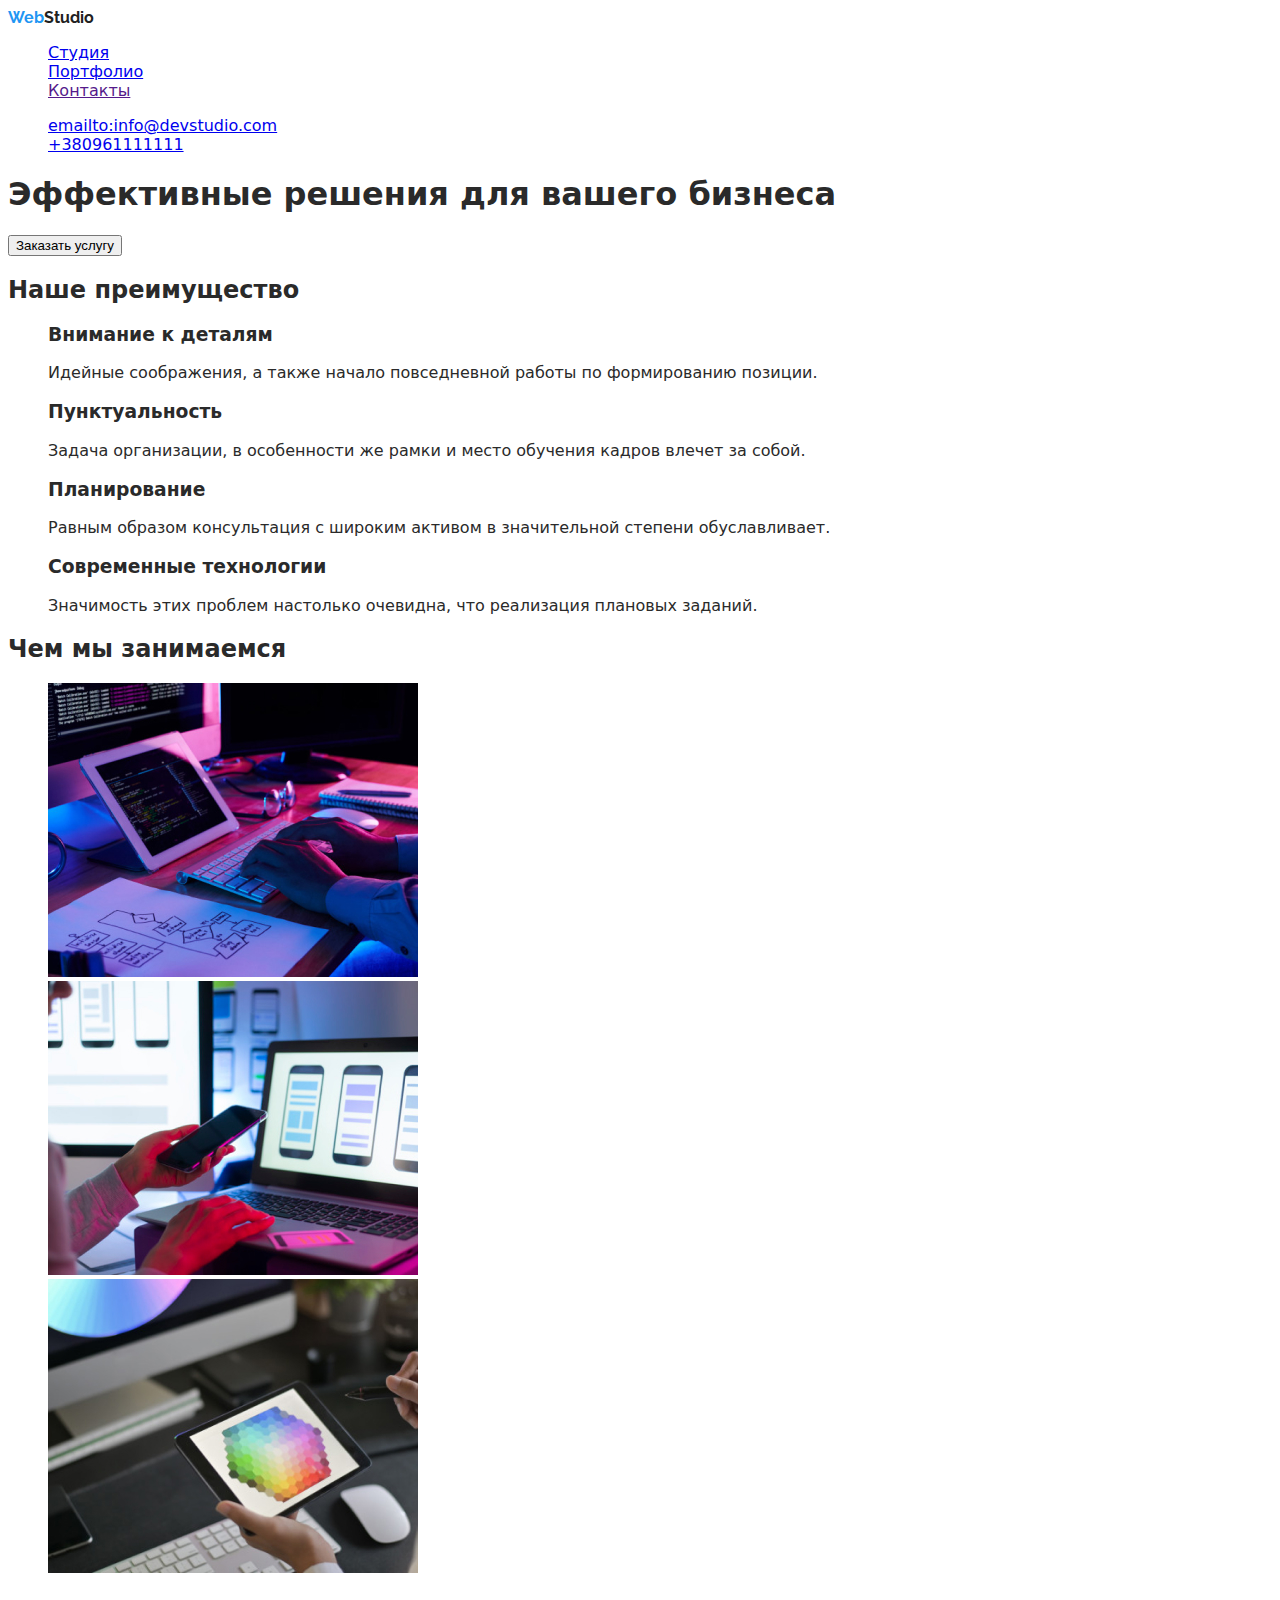
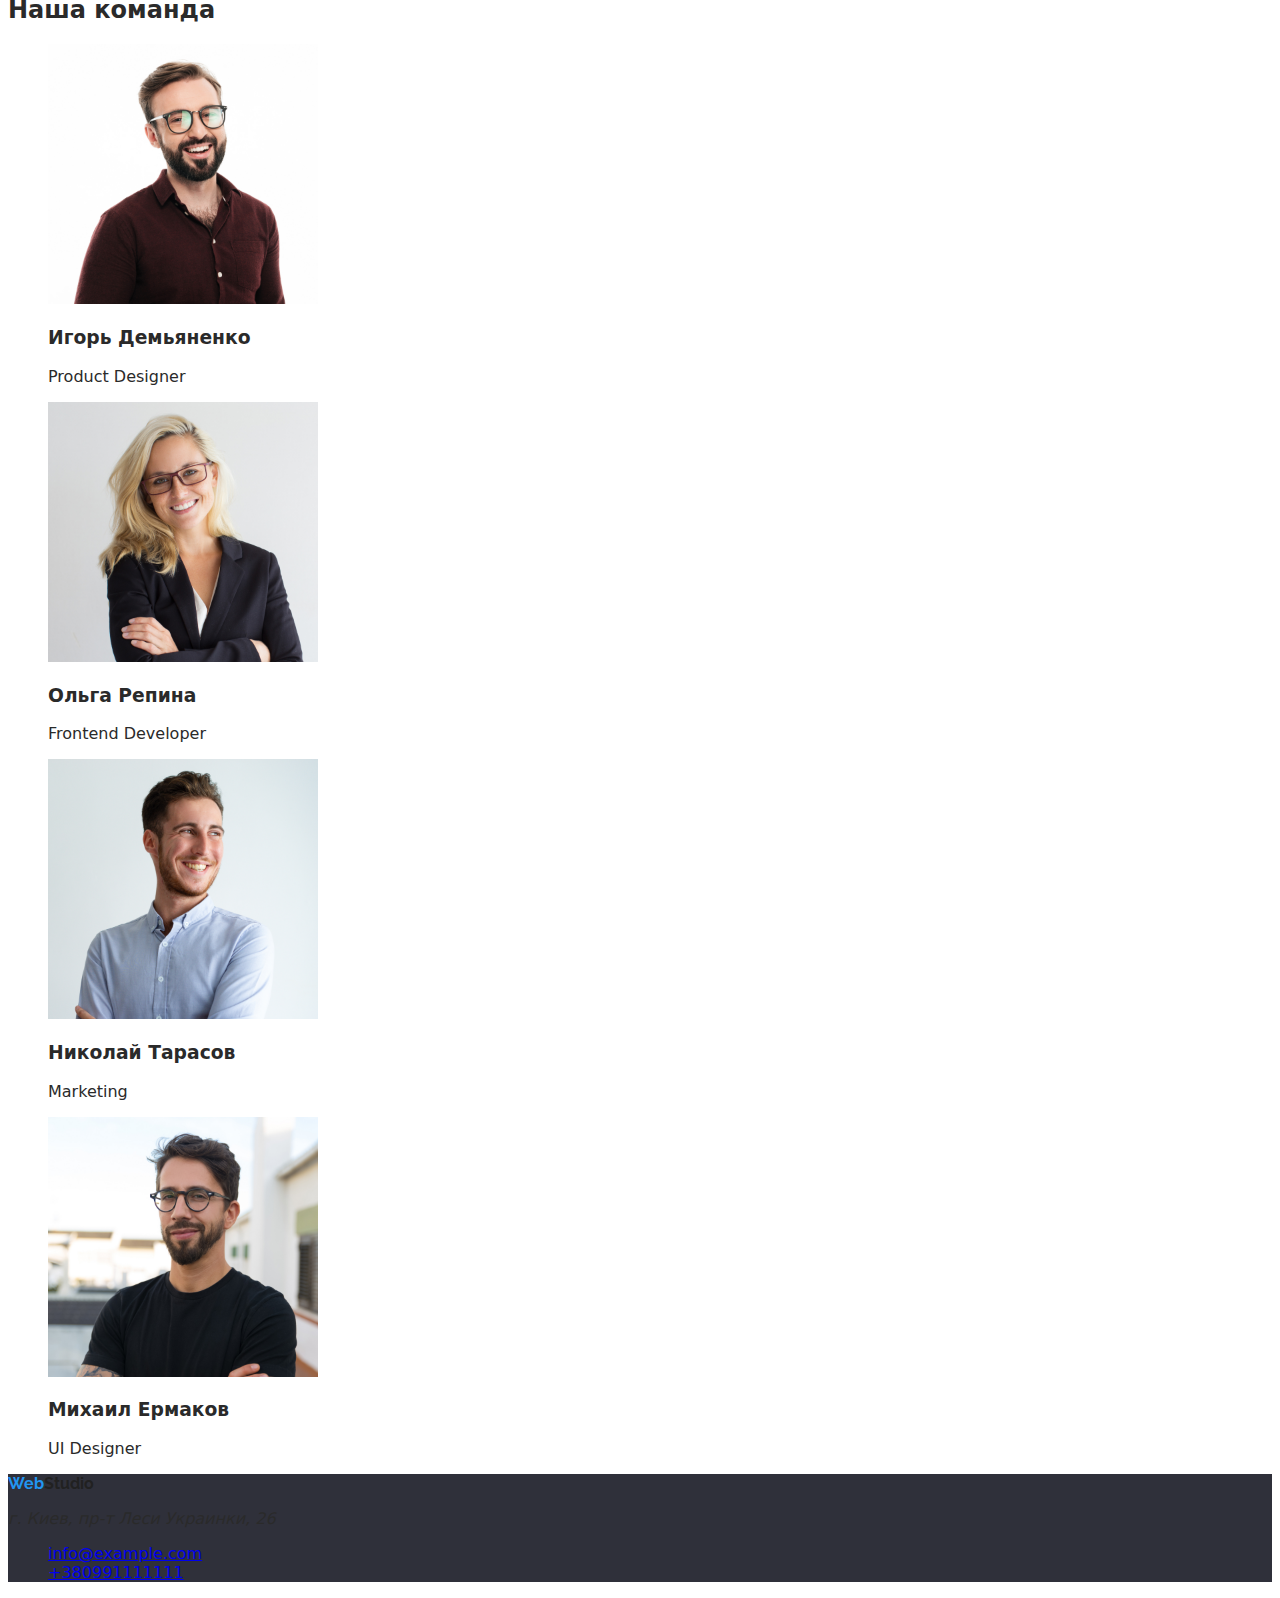
==== index.html @ 58a379ee "add styles" ====
<!DOCTYPE html>
<html lang="ru">
  <head>
    <meta charset="UTF-8" />
    <meta http-equiv="X-UA-Compatible" content="IE=edge" />
    <meta name="viewport" content="width=device-width, initial-scale=1.0" />
    <title>WebStudio</title>
    <link rel="preconnect" href="https://fonts.googleapis.com" />
    <link rel="preconnect" href="https://fonts.gstatic.com" crossorigin />
    <link
      href="https://fonts.googleapis.com/css2?family=Montserrat:wght@400;700&family=Raleway:wght@700&family=Roboto:wght@400;500;700;900&display=swap"
      rel="stylesheet"/>
    <link rel="stylesheet" href="./css/styles.css" />
  </head>
  <body>
    <!-- Шапка -->
    <header>
      <nav>
        <a class="logo" href="/">Web<span class="logo-accent">Studio</span></a>
        <ul class="list">
          <li><a class="link" href="/">Студия</a></li>
          <li><a class="link" href="./portfolio.html">Портфолио</a></li>
          <li><a class="link" href="">Контакты</a></li>
        </ul>
      </nav>
      <ul class="list">
        <li>
          <a class="link" href="emailto:info@devstudio.com">emailto:info@devstudio.com</a>
        </li>
        <li><a class="link" href="tel:+380961111111">+380961111111</a></li>
      </ul>
    </header>
    <main>
      <section>
        <h1>Эффективные решения для вашего бизнеса</h1>
        <button type="button">Заказать услугу</button>
      </section>
      <section>
        <h2>Наше преимущество</h2>
        <ul class="list">
          <li>
            <h3>Внимание к деталям</h3>
            <p>
              Идейные соображения, а также начало повседневной работы по
              формированию позиции.
            </p>
          </li>
          <li>
            <h3>Пунктуальность</h3>
            <p>
              Задача организации, в особенности же рамки и место обучения кадров
              влечет за собой.
            </p>
          </li>
          <li>
            <h3>Планирование</h3>
            <p>
              Равным образом консультация с широким активом в значительной
              степени обуславливает.
            </p>
          </li>
          <li>
            <h3>Современные технологии</h3>
            <p>
              Значимость этих проблем настолько очевидна, что реализация
              плановых заданий.
            </p>
          </li>
        </ul>
      </section>
      <section>
        <h2>Чем мы занимаемся</h2>
        <ul class="list">
          <li>
            <img src="./img/img.jpg" alt="верстка" width="370" />
          </li>
          <li>
            <img src="./img/img2.jpg" alt="маркетинг" width="370" />
          </li>
          <li>
            <img src="./img/img3.jpg" alt="веб-дизайн" width="370" />
          </li>
        </ul>
      </section>
      <section>
        <h2>Наша команда</h2>
        <ul class="list">
          <li>
            <img src="./img/img4.jpg" alt="дизайнер продуктов" width="270" />
            <h3>Игорь Демьяненко</h3>
            <p lang="en">Product Designer</p>
          </li>
          <li>
            <img src="./img/img5.jpg" alt="разработчик" width="270" />
            <h3>Ольга Репина</h3>
            <p lang="en">Frontend Developer</p>
          </li>
          <li>
            <img src="./img/img6.jpg" alt="маркетинг" width="270" />
            <h3>Николай Тарасов</h3>
            <p lang="en">Marketing</p>
          </li>
          <li> 
            <img src="./img/img7.jpg" alt="веб-дизайн" width="270" />
            <h3>Михаил Ермаков</h3>
            <p lang="en">UI Designer</p>
          </li>
        </ul>
      </section>
    </main>
    <!--Футер-->
    <footer class="dark-bg">
      <a class="logo" href="/">Web<span class="logo-accent">Studio</span></a>
      <address class="address">
        <p>г. Киев, пр-т Леси Украинки, 26</p></address>
      <ul class="list">
        <li>
          <a class="link" href="info@example.com">info@example.com</a>
        </li>
        <li>
          <a class="link" href="tel:+380991111111">+380991111111</a>
        </li>
      </ul>
    </footer>
  </body>
</html>
---- css/styles.css ----
:root{

}
/*  */
body{
    font-family: system-ui, -apple-system, BlinkMacSystemFont, 'Segoe UI', Roboto, Oxygen, Ubuntu, Cantarell, 'Open Sans', 'Helvetica Neue', sans-serif;
    color: #2a2a2a;
    background-color:#ffffff
    
}
.logo{
    font-family: 'Raleway', sans-serif;
        font-style: normal;
        font-weight: 700;
        color: #2196F3;
        text-decoration: none;
}
.logo-accent{
    color: #212121;
}
.list {
    list-style: none;
}


.btn{
    font-family: inherit;
    cursor: pointer;
    
}
.address{
    font-style: italic;
}
.dark-bg{
    background-color: #2F303A
}
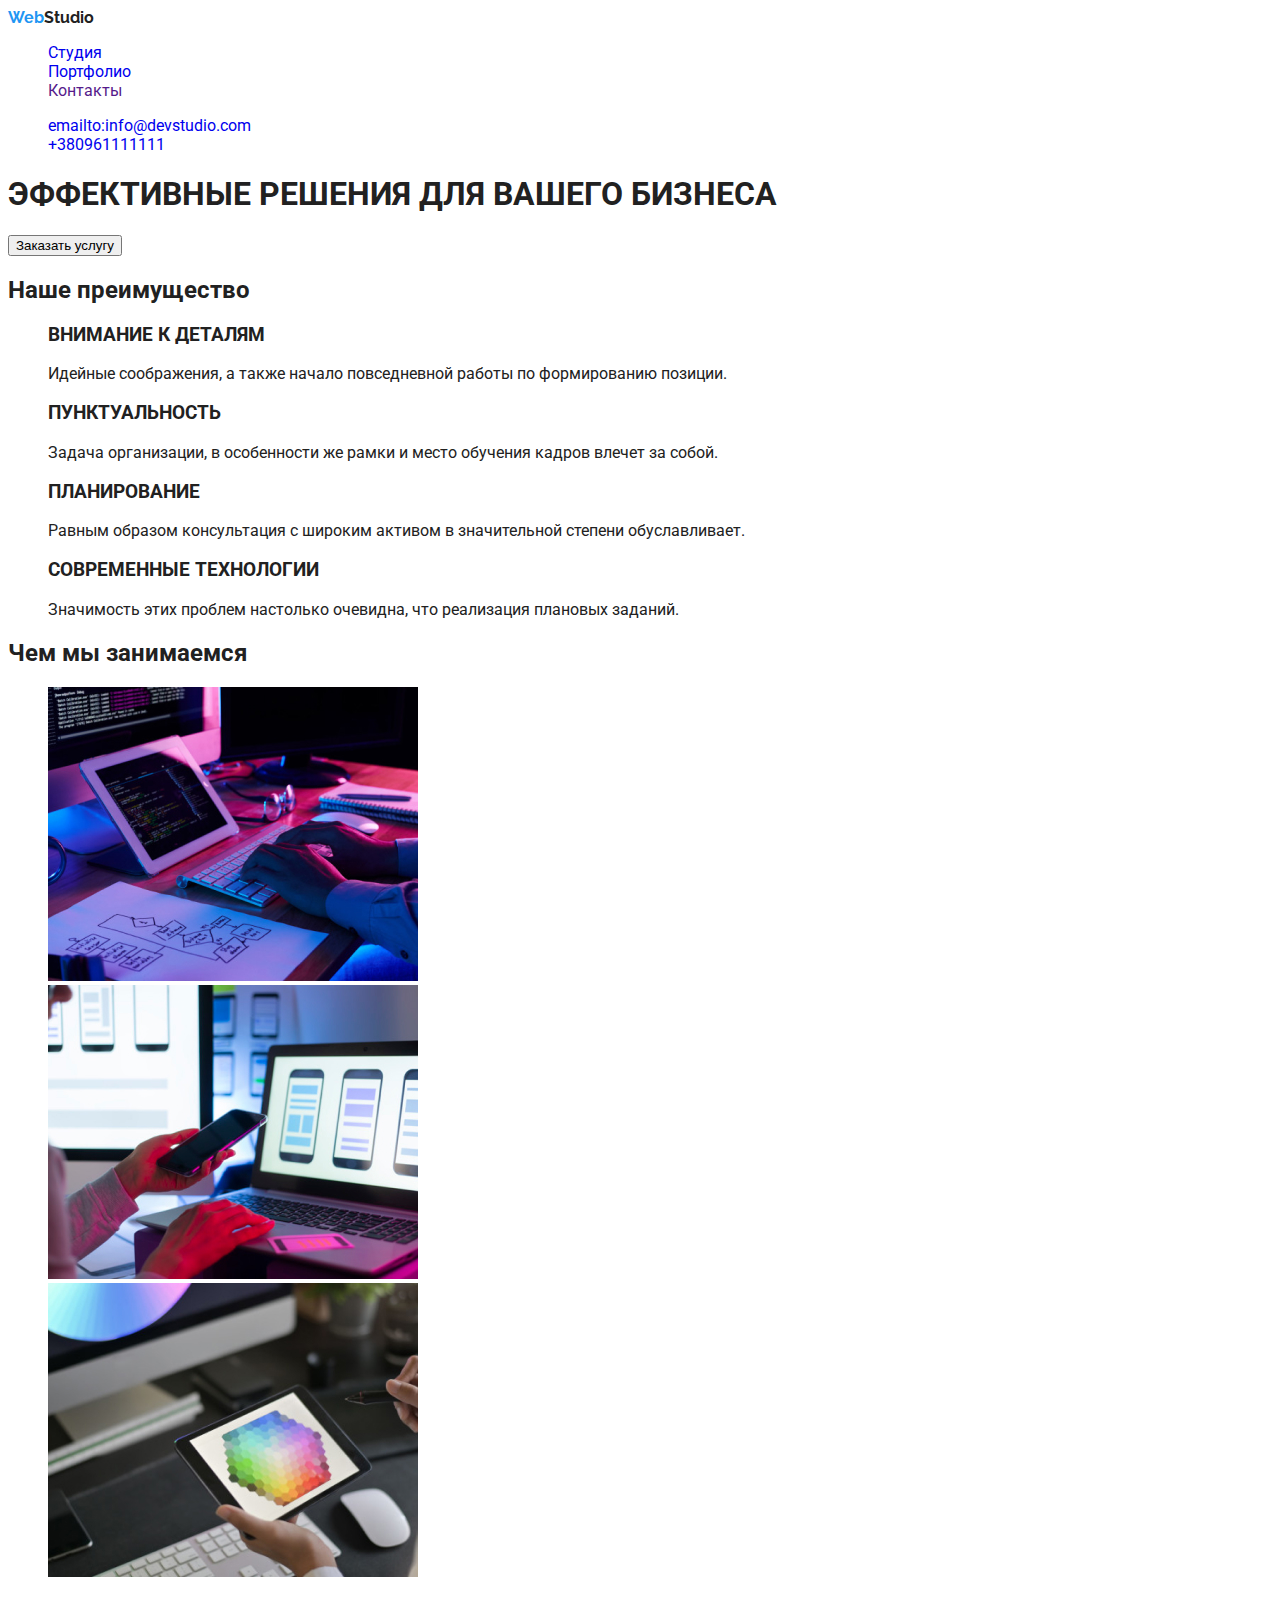
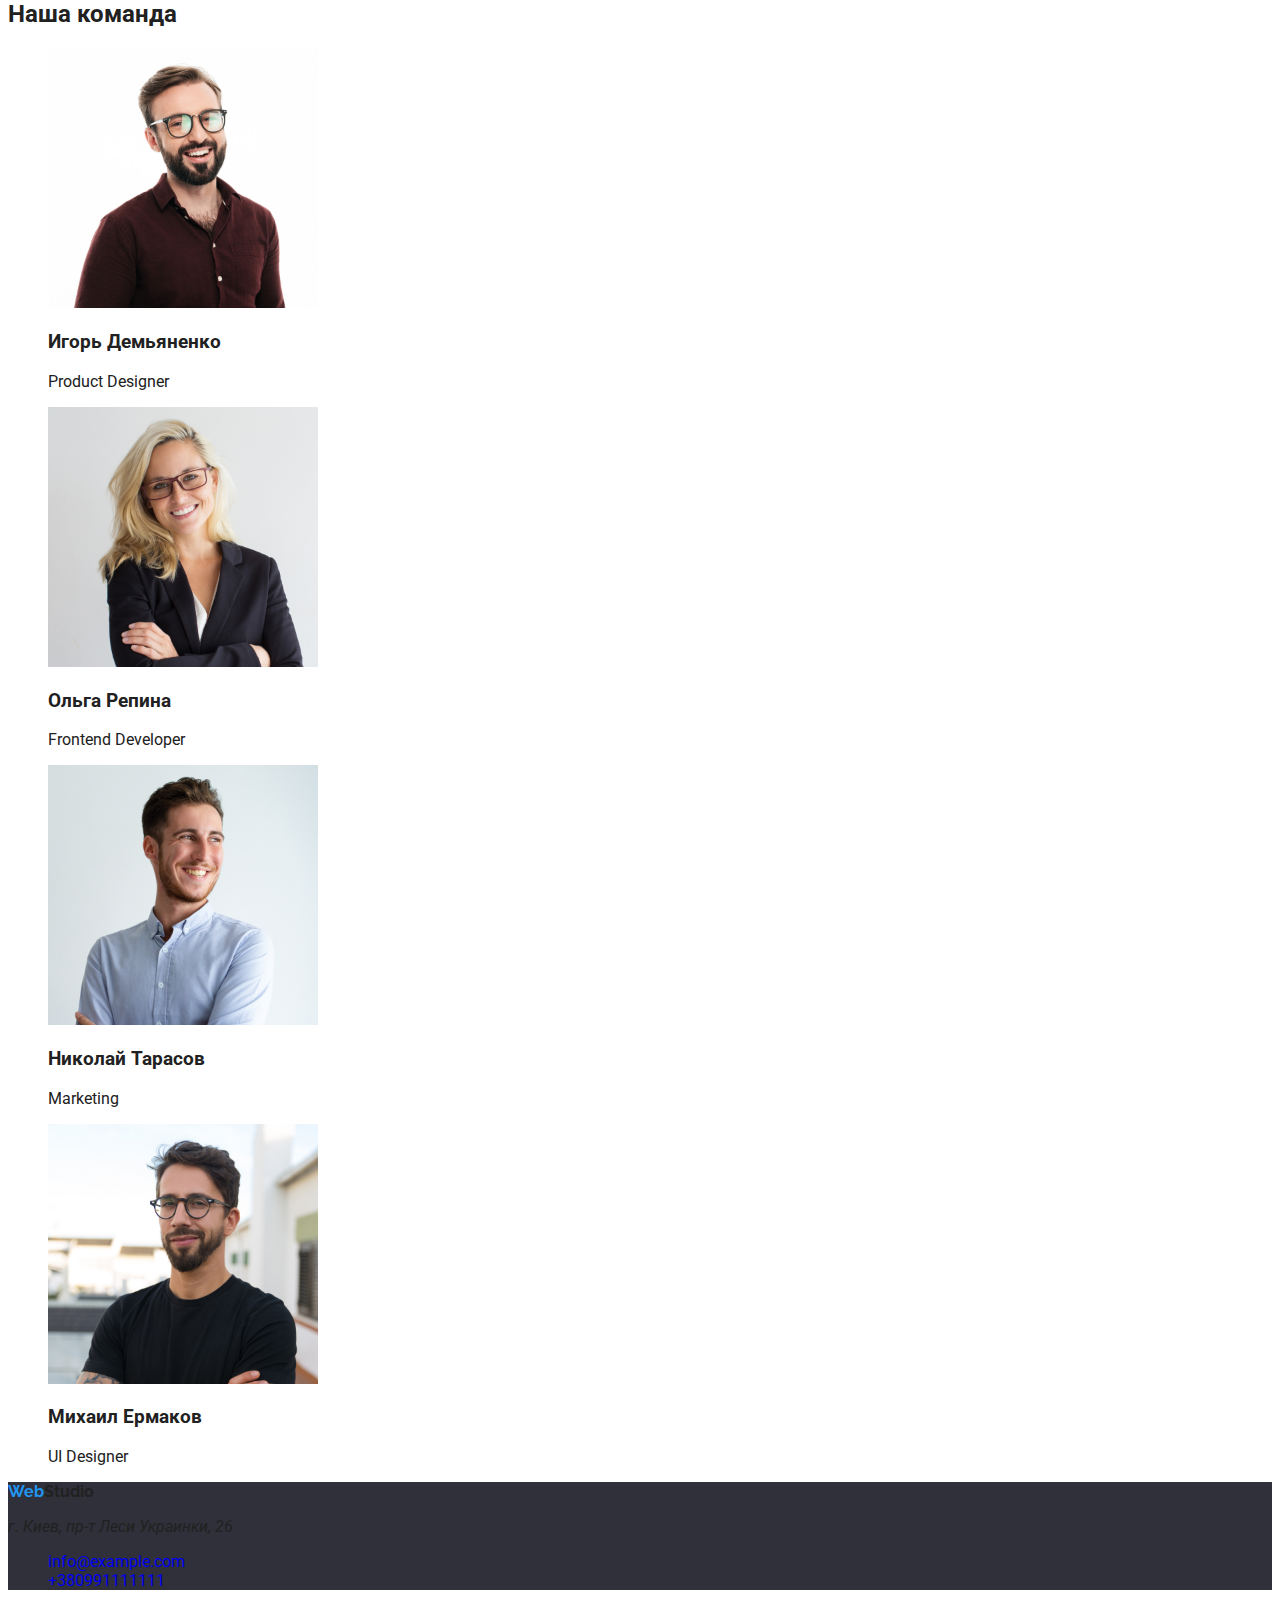
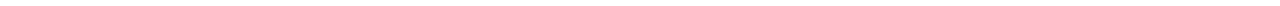
==== commit 77ded9a7: "edit" ====
--- a/index.html
+++ b/index.html
@@ -14,9 +14,9 @@
   </head>
   <body>
     <!-- Шапка -->
-    <header>
-      <nav>
-        <a class="logo" href="/">Web<span class="logo-accent">Studio</span></a>
+    <header class="header">
+      <nav class="header-nav">
+        <a class="logo-accent" href="/">Web<span class="logo">Studio</span></a>
         <ul class="list">
           <li><a class="link" href="/">Студия</a></li>
           <li><a class="link" href="./portfolio.html">Портфолио</a></li>
@@ -31,36 +31,36 @@
       </ul>
     </header>
     <main>
-      <section>
-        <h1>Эффективные решения для вашего бизнеса</h1>
+      <section class="hero">
+        <h1 class="hero-title">Эффективные решения для вашего бизнеса</h1>
         <button type="button">Заказать услугу</button>
       </section>
-      <section>
-        <h2>Наше преимущество</h2>
-        <ul class="list">
+      <section class="section">
+        <h2 class="section-title">Наше преимущество</h2>
+        <ul class="section-list">
           <li>
-            <h3>Внимание к деталям</h3>
+            <h3 class="title">Внимание к деталям</h3>
             <p>
               Идейные соображения, а также начало повседневной работы по
               формированию позиции.
             </p>
           </li>
           <li>
-            <h3>Пунктуальность</h3>
+            <h3 class="title">Пунктуальность</h3>
             <p>
               Задача организации, в особенности же рамки и место обучения кадров
               влечет за собой.
             </p>
           </li>
           <li>
-            <h3>Планирование</h3>
+            <h3 class="title">Планирование</h3>
             <p>
               Равным образом консультация с широким активом в значительной
               степени обуславливает.
             </p>
           </li>
           <li>
-            <h3>Современные технологии</h3>
+            <h3 class="title">Современные технологии</h3>
             <p>
               Значимость этих проблем настолько очевидна, что реализация
               плановых заданий.
@@ -110,7 +110,7 @@
     </main>
     <!--Футер-->
     <footer class="dark-bg">
-      <a class="logo" href="/">Web<span class="logo-accent">Studio</span></a>
+      <a class="logo-accent" href="/">Web<span class="logo">Studio</span></a>
       <address class="address">
         <p>г. Киев, пр-т Леси Украинки, 26</p></address>
       <ul class="list">
--- a/css/styles.css
+++ b/css/styles.css
@@ -1,26 +1,50 @@
 :root{
+    /* fonts-змінні з шрифтами */
+--main-font: 'Roboto', san-serif;
+--secondary-font: 'Raleway', san-serif;
 
+    /* text color */
+--main-txt-cl: #212121;
+--accent-txt-cl:#2196F3;
+    /* bg colors */
+--light-bg-cl:#ffffff;
+--dark-bg-cl:#212121;
+    /* others */
+
+
+    
+   
 }
 /*  */
 body{
-    font-family: system-ui, -apple-system, BlinkMacSystemFont, 'Segoe UI', Roboto, Oxygen, Ubuntu, Cantarell, 'Open Sans', 'Helvetica Neue', sans-serif;
-    color: #2a2a2a;
-    background-color:#ffffff
-    
+    font-family:var(--main-font);
+    color: var(--main-txt-cl);  
 }
-.logo{
+
+/* reset styles*/
+.link{
+    text-decoration: none;
+}
+.list,
+.section-list {
+    list-style: none;
+}
+
+.hero-title,
+.title{
+    text-transform: uppercase;
+}
+.logo-accent{
     font-family: 'Raleway', sans-serif;
         font-style: normal;
         font-weight: 700;
         color: #2196F3;
         text-decoration: none;
 }
-.logo-accent{
+.logo{
     color: #212121;
 }
-.list {
-    list-style: none;
-}
+
 
 
 .btn{
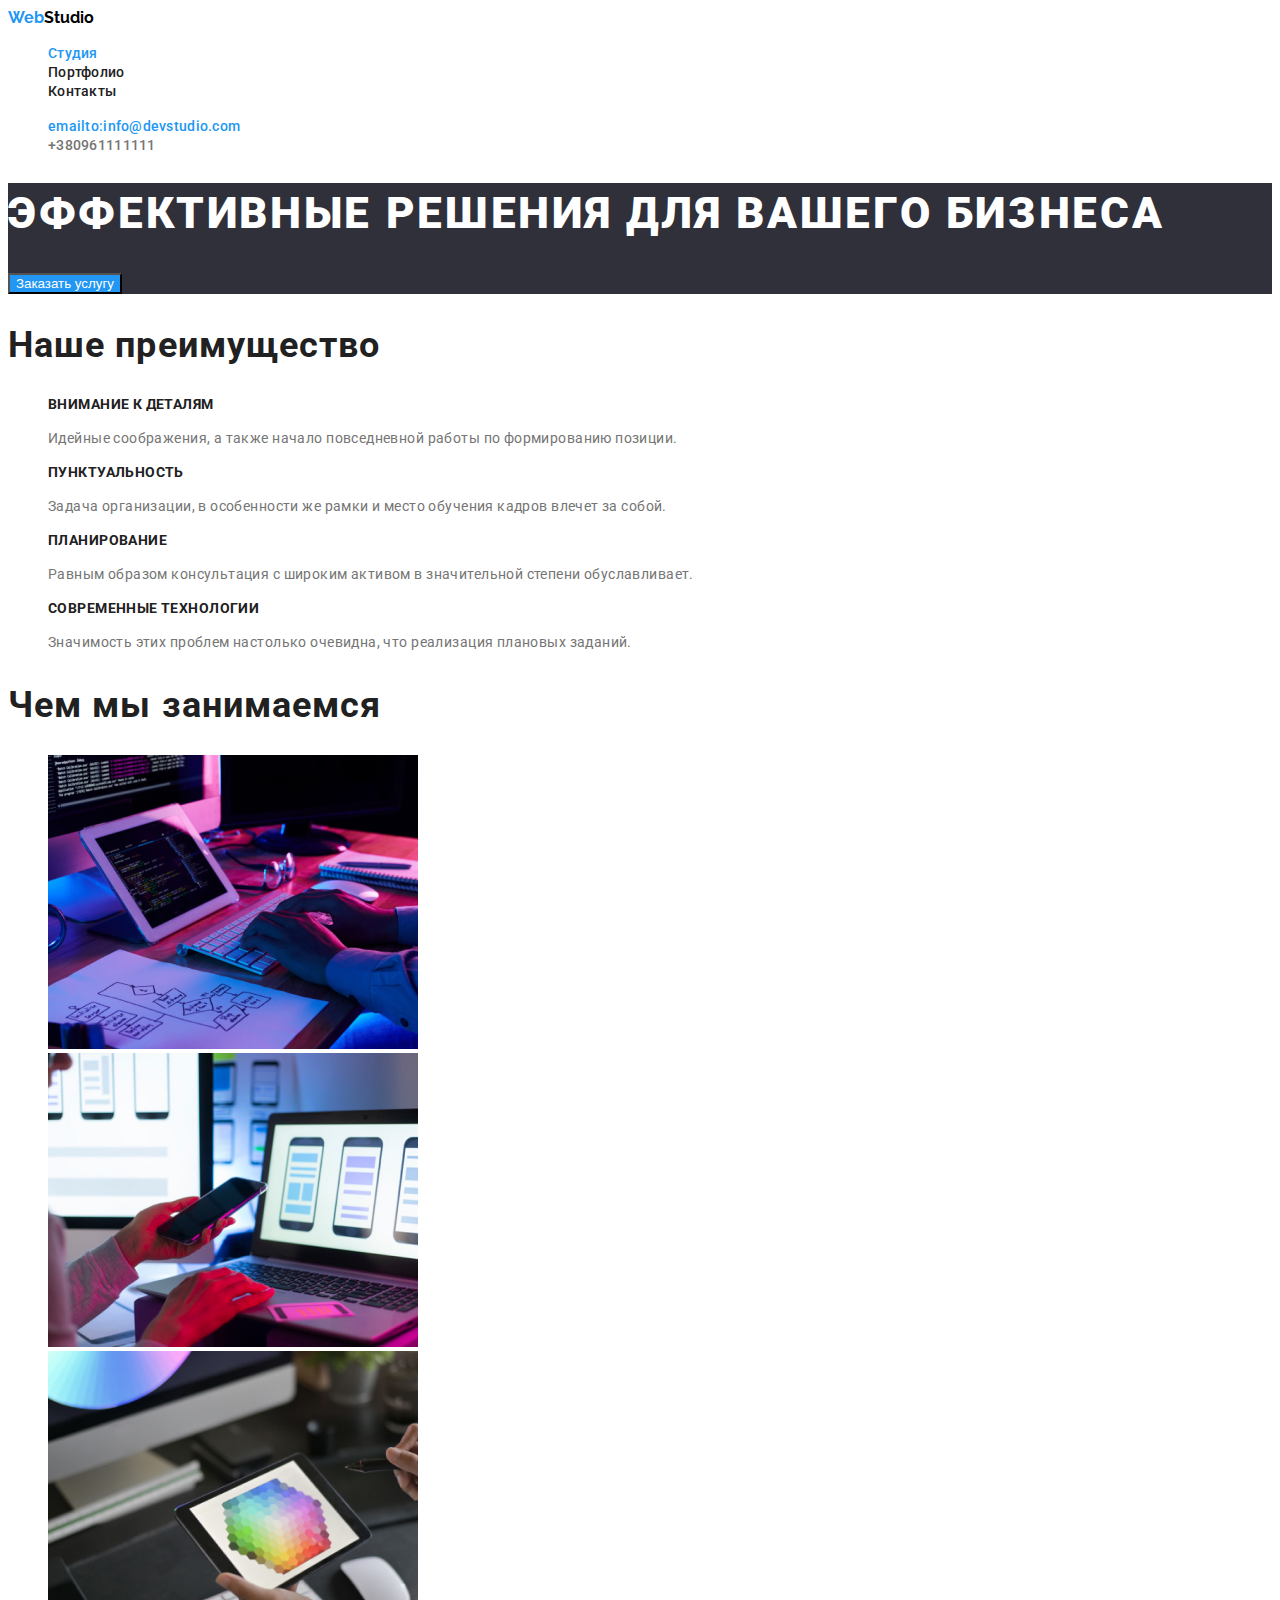
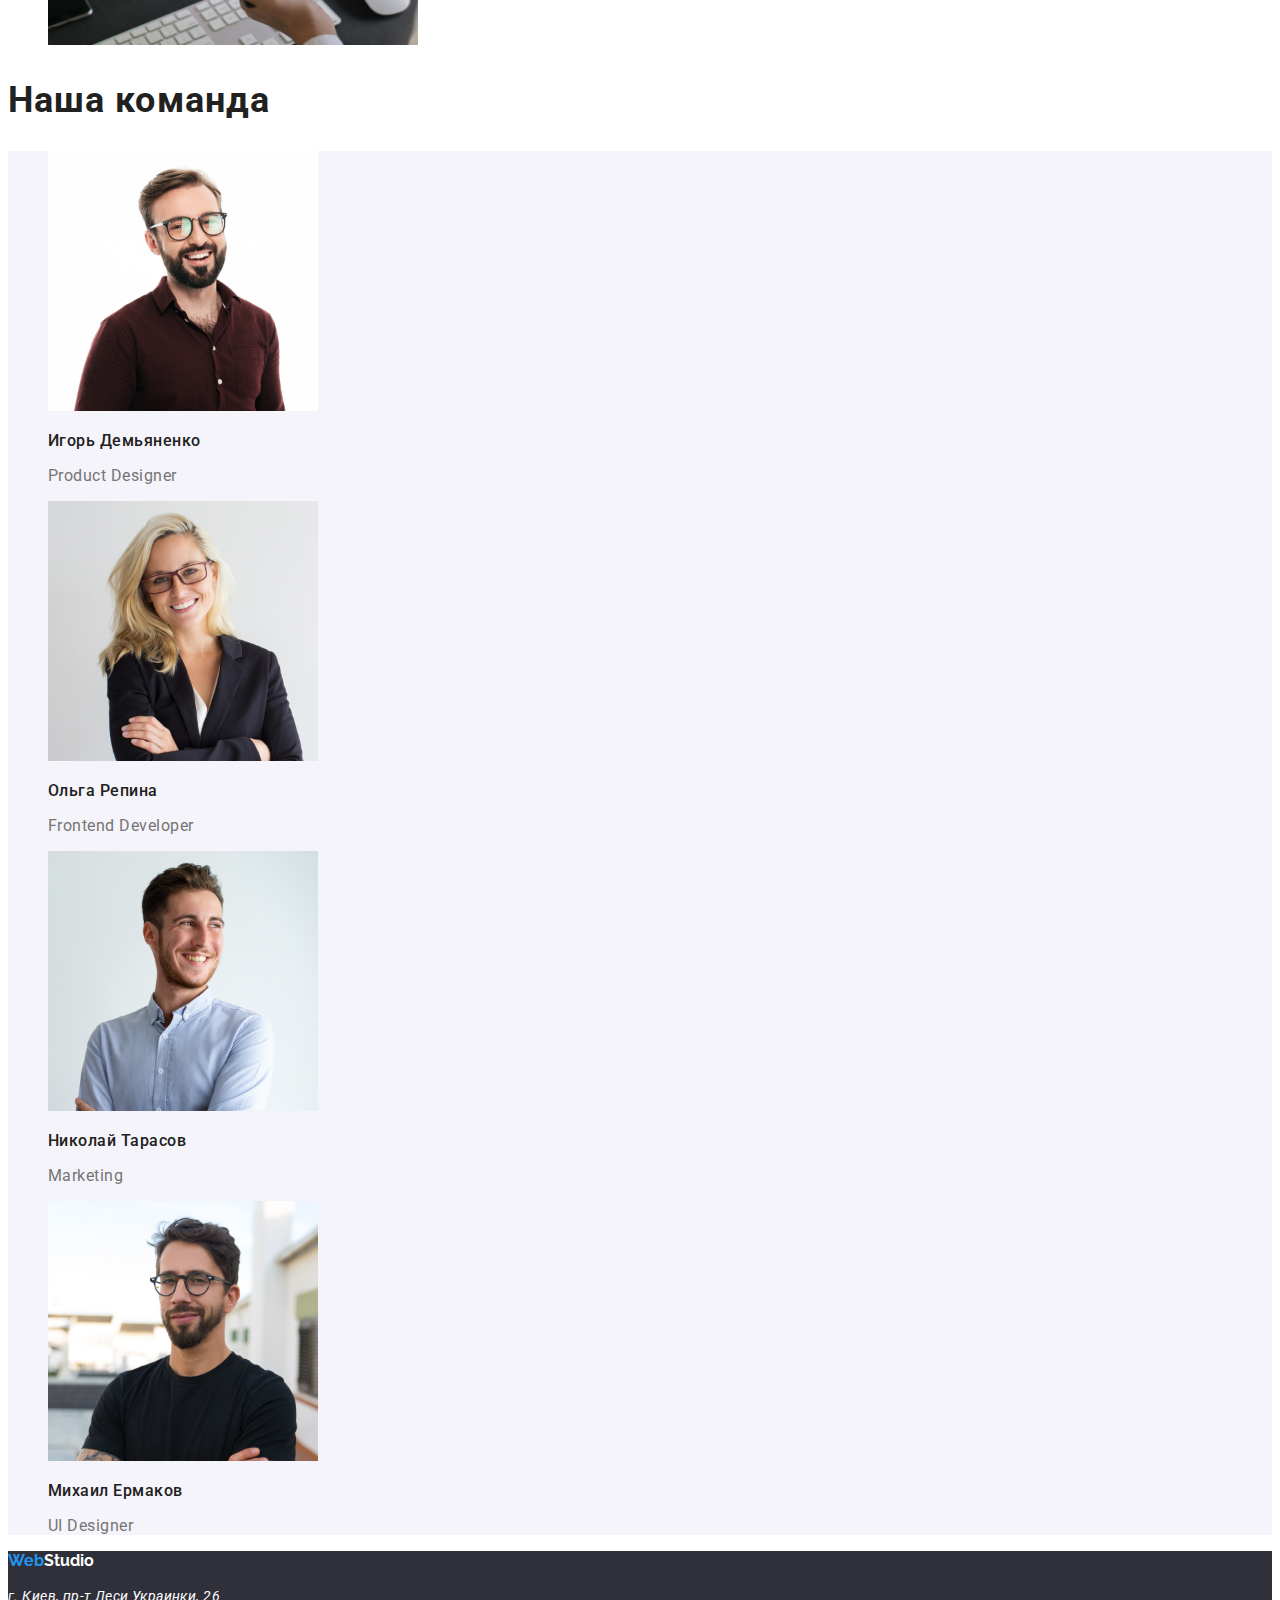
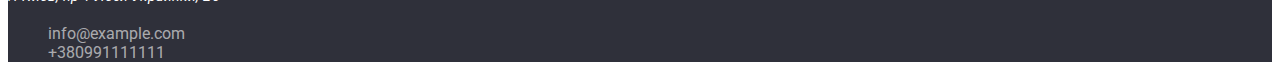
==== commit cebaade1: "styles and fonts" ====
--- a/index.html
+++ b/index.html
@@ -9,68 +9,85 @@
     <link rel="preconnect" href="https://fonts.gstatic.com" crossorigin />
     <link
       href="https://fonts.googleapis.com/css2?family=Montserrat:wght@400;700&family=Raleway:wght@700&family=Roboto:wght@400;500;700;900&display=swap"
-      rel="stylesheet"/>
+      rel="stylesheet"
+    />
     <link rel="stylesheet" href="./css/styles.css" />
   </head>
   <body>
     <!-- Шапка -->
     <header class="header">
       <nav class="header-nav">
-        <a class="logo-accent" href="/">Web<span class="logo">Studio</span></a>
-        <ul class="list">
-          <li><a class="link" href="/">Студия</a></li>
-          <li><a class="link" href="./portfolio.html">Портфолио</a></li>
-          <li><a class="link" href="">Контакты</a></li>
+        <a class="logo-accent" href="/"
+          >Web<span class="logo-dark">Studio</span></a
+        >
+        <ul class="header-list list">
+          <li class="header-item">
+            <a class="header-link header-link-current link" href="/">Студия</a>
+          </li>
+          <li class="header-item">
+            <a class="header-link link" href="./portfolio.html">Портфолио</a>
+          </li>
+          <li class="header-item">
+            <a class="header-link link" href="#contacts">Контакты</a>
+          </li>
         </ul>
       </nav>
-      <ul class="list">
-        <li>
-          <a class="link" href="emailto:info@devstudio.com">emailto:info@devstudio.com</a>
+      <ul class="header-list list">
+        <li class="header-item">
+          <a
+            class="header-link header-link-current link"
+            href="emailto:info@devstudio.com"
+            >emailto:info@devstudio.com</a
+          >
         </li>
-        <li><a class="link" href="tel:+380961111111">+380961111111</a></li>
+        <li class="header-item">
+          <a class="header-link header-phone link" href="tel:+380961111111"
+            >+380961111111</a
+          >
+        </li>
       </ul>
     </header>
     <main>
       <section class="hero">
         <h1 class="hero-title">Эффективные решения для вашего бизнеса</h1>
-        <button type="button">Заказать услугу</button>
+        <button class="hero-btn" type="button">Заказать услугу</button>
       </section>
       <section class="section">
         <h2 class="section-title">Наше преимущество</h2>
-        <ul class="section-list">
+        <ul class="section-list list">
           <li>
             <h3 class="title">Внимание к деталям</h3>
-            <p>
+            <p class="title-text">
               Идейные соображения, а также начало повседневной работы по
               формированию позиции.
             </p>
           </li>
           <li>
             <h3 class="title">Пунктуальность</h3>
-            <p>
+            <p class="title-text">
               Задача организации, в особенности же рамки и место обучения кадров
               влечет за собой.
             </p>
           </li>
           <li>
             <h3 class="title">Планирование</h3>
-            <p>
+            <p class="title-text">
               Равным образом консультация с широким активом в значительной
               степени обуславливает.
             </p>
           </li>
           <li>
             <h3 class="title">Современные технологии</h3>
-            <p>
+            <p class="title-text">
               Значимость этих проблем настолько очевидна, что реализация
               плановых заданий.
             </p>
           </li>
         </ul>
       </section>
-      <section>
-        <h2>Чем мы занимаемся</h2>
-        <ul class="list">
+      <section class="section">
+        <h2 class="section-title">Чем мы занимаемся</h2>
+        <ul class="section-list list">
           <li>
             <img src="./img/img.jpg" alt="верстка" width="370" />
           </li>
@@ -83,42 +100,49 @@
         </ul>
       </section>
       <section>
-        <h2>Наша команда</h2>
-        <ul class="list">
+        <h2 class="section-title">Наша команда</h2>
+        <ul class="team-list list">
           <li>
             <img src="./img/img4.jpg" alt="дизайнер продуктов" width="270" />
-            <h3>Игорь Демьяненко</h3>
-            <p lang="en">Product Designer</p>
+            <h3 class="team-item">Игорь Демьяненко</h3>
+            <p class="team-text" lang="en">Product Designer</p>
           </li>
           <li>
             <img src="./img/img5.jpg" alt="разработчик" width="270" />
-            <h3>Ольга Репина</h3>
-            <p lang="en">Frontend Developer</p>
+            <h3 class="team-item">Ольга Репина</h3>
+            <p class="team-text" lang="en">Frontend Developer</p>
           </li>
           <li>
             <img src="./img/img6.jpg" alt="маркетинг" width="270" />
-            <h3>Николай Тарасов</h3>
-            <p lang="en">Marketing</p>
+            <h3 class="team-item">Николай Тарасов</h3>
+            <p class="team-text" lang="en">Marketing</p>
           </li>
-          <li> 
+          <li>
             <img src="./img/img7.jpg" alt="веб-дизайн" width="270" />
-            <h3>Михаил Ермаков</h3>
-            <p lang="en">UI Designer</p>
+            <h3 class="team-item">Михаил Ермаков</h3>
+            <p class="team-text" lang="en">UI Designer</p>
           </li>
         </ul>
       </section>
     </main>
     <!--Футер-->
     <footer class="dark-bg">
-      <a class="logo-accent" href="/">Web<span class="logo">Studio</span></a>
+      <a class="logo-accent" href="/"
+        >Web<span class="logo-light">Studio</span></a
+      >
       <address class="address">
-        <p>г. Киев, пр-т Леси Украинки, 26</p></address>
-      <ul class="list">
-        <li>
-          <a class="link" href="info@example.com">info@example.com</a>
+        <p>г. Киев, пр-т Леси Украинки, 26</p>
+      </address>
+      <ul class="contacts-list list">
+        <li class="contacts-item">
+          <a class="contacts-link link" href="info@example.com"
+            >info@example.com</a
+          >
         </li>
-        <li>
-          <a class="link" href="tel:+380991111111">+380991111111</a>
+        <li class="contacts-item">
+          <a class="contacts-link link" href="tel:+380991111111"
+            >+380991111111</a
+          >
         </li>
       </ul>
     </footer>
--- a/css/styles.css
+++ b/css/styles.css
@@ -1,60 +1,196 @@
-:root{
-    /* fonts-змінні з шрифтами */
---main-font: 'Roboto', san-serif;
---secondary-font: 'Raleway', san-serif;
+:root {
+  /* fonts-змінні з шрифтами */
+  --main-font: "Roboto", san-serif;
+  --secondary-font: "Raleway", san-serif;
 
-    /* text color */
---main-txt-cl: #212121;
---accent-txt-cl:#2196F3;
-    /* bg colors */
---light-bg-cl:#ffffff;
---dark-bg-cl:#212121;
-    /* others */
+  /* text color */
+  --main-txt-cl: #212121;
+  --accent-txt-cl: #2196f3;
 
-
-    
-   
+  /* bg colors */
+  --light-bg-cl: #ffffff;
+  /* others */
+  --bg-medium-cl: #f5f4fa;
+  --phone-cl: #757575;
+  --hero-cl: #2f303a;
+  --logo-dark-cl: #000000;
 }
 /*  */
-body{
-    font-family:var(--main-font);
-    color: var(--main-txt-cl);  
+body {
+  font-family: var(--main-font);
+  color: var(--main-txt-cl);
 }
 
 /* reset styles*/
-.link{
-    text-decoration: none;
+.link {
+  text-decoration: none;
+  color: currentColor;
 }
-.list,
-.section-list {
-    list-style: none;
+.list {
+  list-style: none;
 }
 
-.hero-title,
-.title{
-    text-transform: uppercase;
+/* Base styles */
+.hero-btn:hover,
+.hero-btn:focus {
+  color: var(--light-bg-cl);
+  background-color: var(--accent-txt-cl);
+  font-family: inherit;
+  font-weight: 700;
+  font-size: 16px;
+  line-height: calc(30 / 16);
+  letter-spacing: 0.06em;
+  cursor: pointer;
 }
-.logo-accent{
-    font-family: 'Raleway', sans-serif;
-        font-style: normal;
-        font-weight: 700;
-        color: #2196F3;
-        text-decoration: none;
+.hero-btn {
+  color: var(--light-bg-cl);
+  background-color: var(--accent-txt-cl);
 }
-.logo{
-    color: #212121;
+.btn-link:hover,
+.btn-link:focus {
+  color: var(--light-bg-cl);
+  background-color: var(--accent-txt-cl);
+  font-family: inherit;
+  cursor: pointer;
+  font-weight: 500;
+  font-size: 16px;
+  line-height: calc(26 / 16);
+  letter-spacing: 0.03em;
+}
+.btn-link-current {
+  color: var(--light-bg-cl);
+  background-color: var(--accent-txt-cl);
+}
+/* Header section */
+.header {
+  color: var(--main-txt-cl);
+  background-color: var(--light-bg-cl);
+}
+.header-link {
+  font-weight: 500;
+  font-size: 14px;
+  line-height: calc(16 / 14);
+  letter-spacing: 0.02em;
+  color: var(--main-txt-cl);
+}
+.header-phone {
+  font-weight: 500;
+  font-size: 14px;
+  line-height: calc(16 / 14);
+  letter-spacing: 0.02em;
+  color: var(--phone-cl);
 }
 
+.header-link:hover,
+.header-link:focus {
+  color: var(--accent-txt-cl);
+}
+.header-link-current {
+  color: var(--accent-txt-cl);
+}
 
+.title {
+  text-transform: uppercase;
+}
+.hero {
+  background-color: var(--hero-cl);
+}
+.hero-title {
+  font-weight: 900;
+  font-size: 44px;
+  line-height: calc(60 / 44);
+  letter-spacing: 0.06em;
+  text-transform: uppercase;
+  color: var(--light-bg-cl);
+}
+/* section */
 
-.btn{
-    font-family: inherit;
-    cursor: pointer;
-    
+.section-title {
+  font-weight: 700;
+  font-size: 36px;
+  line-height: calc(42 / 36);
+  letter-spacing: 0.03em;
+  color: var(--main-txt-cl);
 }
-.address{
-    font-style: italic;
+.title {
+  font-weight: 700;
+  font-size: 14px;
+  line-height: calc(16 / 14);
+  letter-spacing: 0.03em;
+  text-transform: uppercase;
+  color: var(--main-txt-cl);
 }
-.dark-bg{
-    background-color: #2F303A
-}+
+.title-text {
+  font-weight: 400;
+  font-size: 14px;
+  line-height: calc(24 / 14);
+  letter-spacing: 0.03em;
+  color: var(--phone-cl);
+}
+.team-item {
+  font-weight: 500;
+  font-size: 16px;
+  line-height: calc(19 / 16);
+  letter-spacing: 0.03em;
+  color: var(--main-txt-cl);
+}
+
+.team-text {
+  font-weight: 400;
+  font-size: 16px;
+  line-height: calc(19 / 16);
+  letter-spacing: 0.03em;
+  color: var(--phone-cl);
+}
+
+.team-list {
+  background-color: var(--bg-medium-cl);
+}
+.subtitle {
+  font-weight: 700;
+  font-size: 18px;
+  line-height: calc(36 / 18);
+  letter-spacing: 0.06em;
+  color: var(--main-txt-cl);
+}
+
+.subtitle-work {
+  font-weight: 400;
+  font-size: 16px;
+  line-height: calc(30 / 16);
+  letter-spacing: 0.03em;
+  color: var(--phone-cl);
+}
+/* logo */
+
+.logo-accent {
+  font-family: "Raleway", sans-serif;
+  font-style: normal;
+  font-weight: 700;
+  color: var(--accent-txt-cl);
+  text-decoration: none;
+}
+.logo-dark {
+  color: var(--logo-dark-cl);
+}
+.logo-light {
+  color: var(--light-bg-cl);
+}
+
+.address {
+  font-weight: 400;
+  font-size: 14px;
+  line-height: calc(24 / 14);
+  letter-spacing: 0.03em;
+  color: var(--light-bg-cl);
+  font-style: italic;
+}
+
+.contacts-link {
+  color: rgba(255, 255, 255, 0.6);
+}
+
+.dark-bg {
+  background-color: var(--hero-cl);
+}
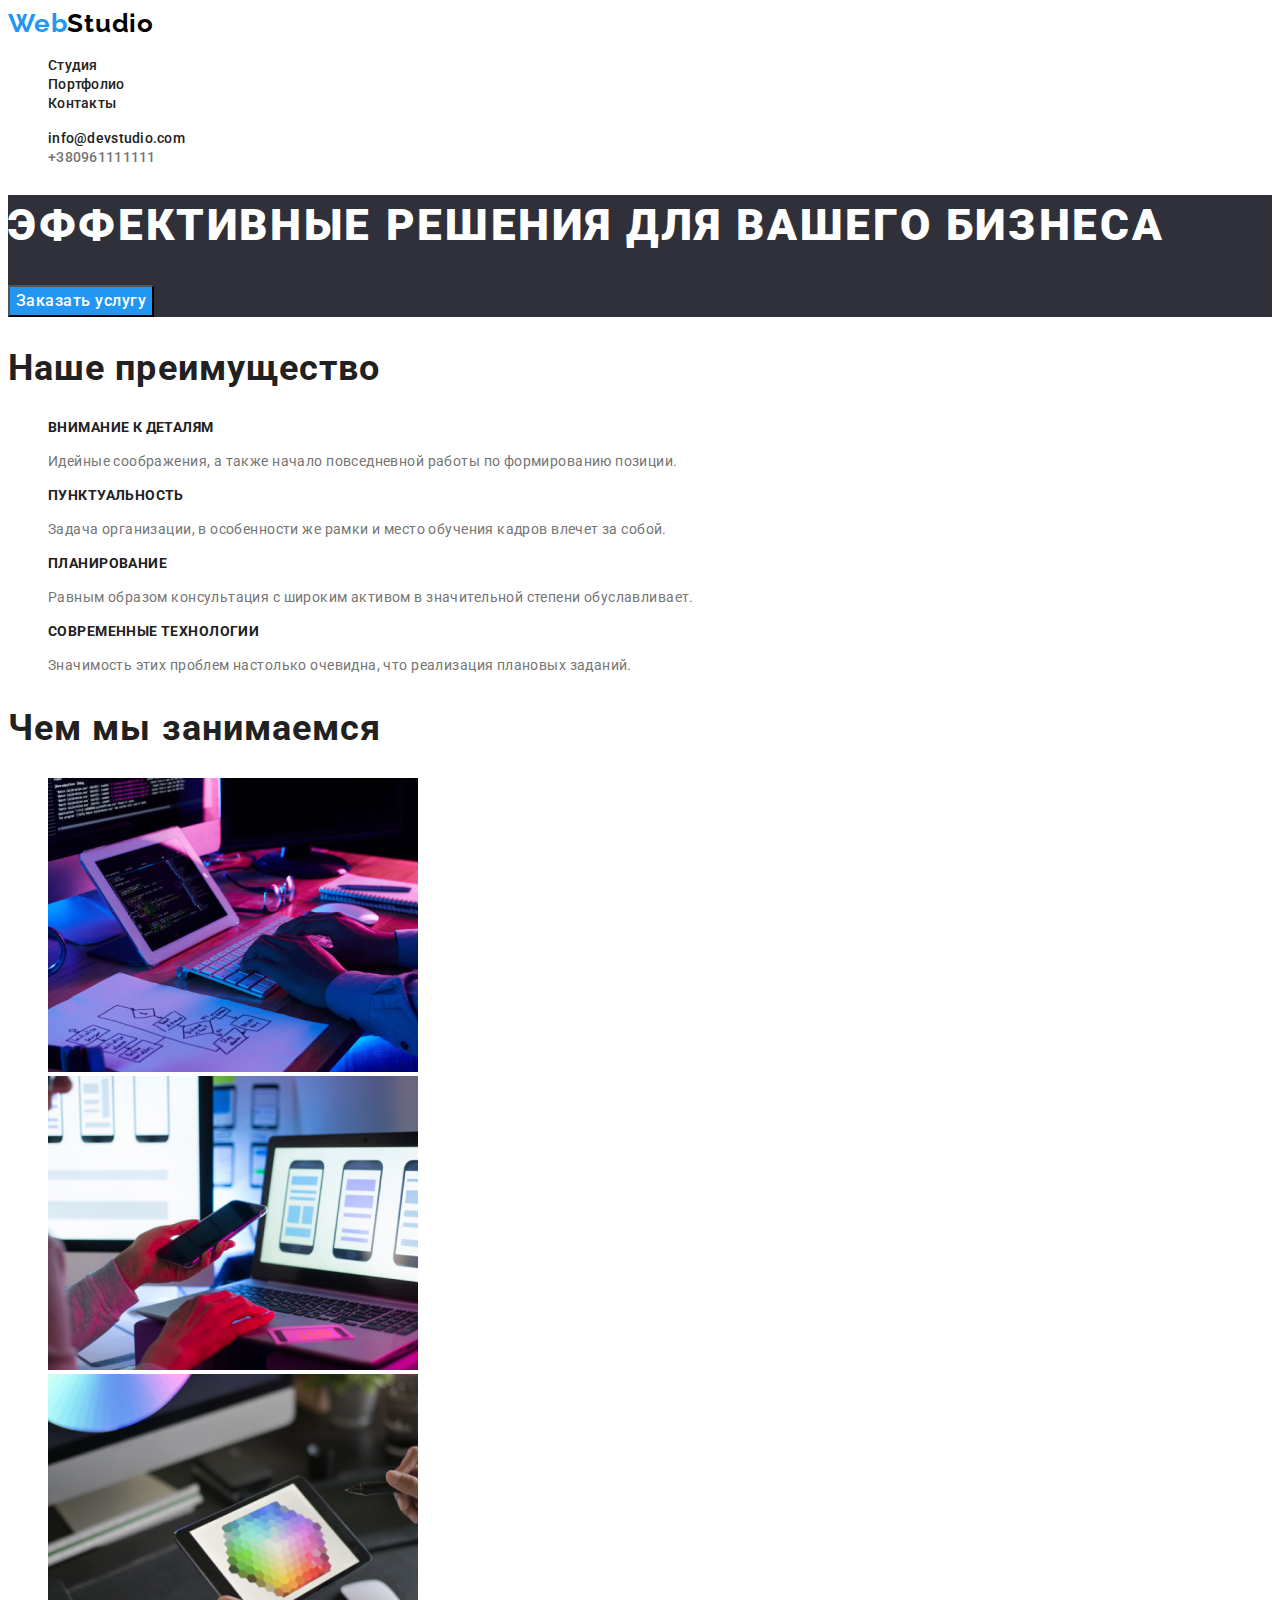
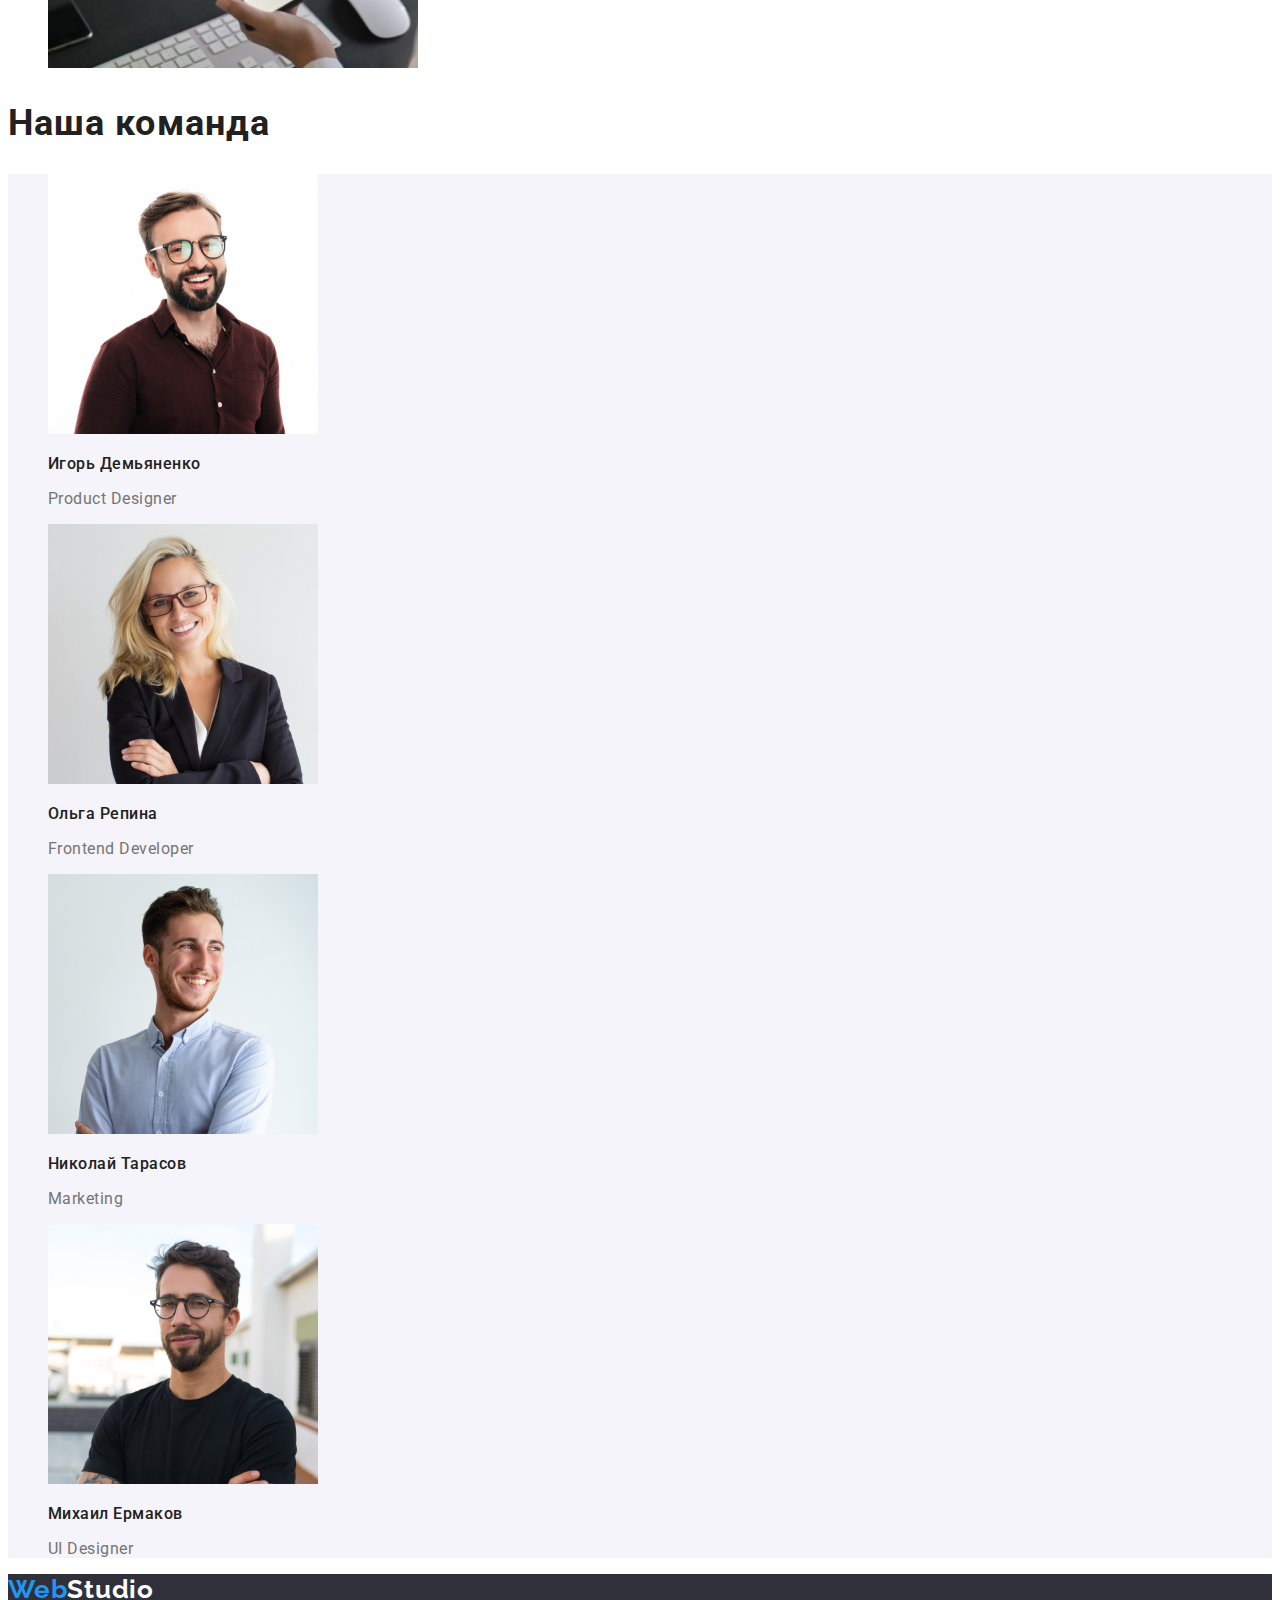
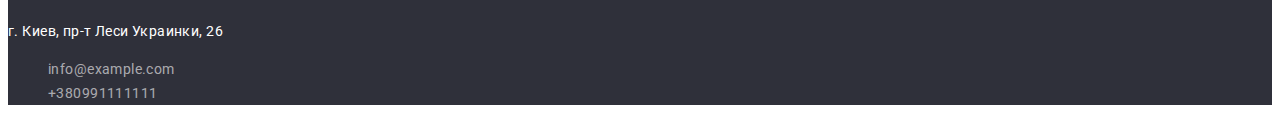
==== commit 60e5bfaa: "edit" ====
--- a/index.html
+++ b/index.html
@@ -17,12 +17,14 @@
     <!-- Шапка -->
     <header class="header">
       <nav class="header-nav">
-        <a class="logo-accent" href="/"
-          >Web<span class="logo-dark">Studio</span></a
-        >
+        <a class="logo-accent logo" href="./index.html"
+          >Web<span class="logo-dark logo">Studio</span></a>
+        
         <ul class="header-list list">
           <li class="header-item">
-            <a class="header-link header-link-current link" href="/">Студия</a>
+            <a class="header-link header-link-current link" href="./index.html"
+              >Студия</a>
+          
           </li>
           <li class="header-item">
             <a class="header-link link" href="./portfolio.html">Портфолио</a>
@@ -35,9 +37,9 @@
       <ul class="header-list list">
         <li class="header-item">
           <a
-            class="header-link header-link-current link"
+            class="header-link link"
             href="emailto:info@devstudio.com"
-            >emailto:info@devstudio.com</a
+            >info@devstudio.com</a
           >
         </li>
         <li class="header-item">
@@ -50,7 +52,7 @@
     <main>
       <section class="hero">
         <h1 class="hero-title">Эффективные решения для вашего бизнеса</h1>
-        <button class="hero-btn" type="button">Заказать услугу</button>
+        <button class="hero-btn btn" type="button">Заказать услугу</button>
       </section>
       <section class="section">
         <h2 class="section-title">Наше преимущество</h2>
@@ -127,15 +129,14 @@
     </main>
     <!--Футер-->
     <footer class="dark-bg">
-      <a class="logo-accent" href="/"
-        >Web<span class="logo-light">Studio</span></a
+      <a class="logo-accent logo" href="./index.html"
+        >Web<span class="logo-light logo">Studio</span></a
       >
       <address class="address">
         <p>г. Киев, пр-т Леси Украинки, 26</p>
-      </address>
       <ul class="contacts-list list">
         <li class="contacts-item">
-          <a class="contacts-link link" href="info@example.com"
+          <a class="contacts-link link" href="emailto:info@example.com"
             >info@example.com</a
           >
         </li>
@@ -145,6 +146,7 @@
           >
         </li>
       </ul>
+      </address>
     </footer>
   </body>
 </html>
--- a/css/styles.css
+++ b/css/styles.css
@@ -45,17 +45,27 @@
 .hero-btn {
   color: var(--light-bg-cl);
   background-color: var(--accent-txt-cl);
+  font-family: inherit;
+  font-weight: 700;
+    font-size: 16px;
+    line-height: calc(30 / 16);
+    letter-spacing: 0.06em;
+
+}
+
+.btn{
+  font-family: inherit;
+    cursor: pointer;
+    font-weight: 500;
+    font-size: 16px;
+    line-height: calc(26 / 16);
+    letter-spacing: 0.03em;
+    
 }
 .btn-link:hover,
 .btn-link:focus {
   color: var(--light-bg-cl);
-  background-color: var(--accent-txt-cl);
-  font-family: inherit;
-  cursor: pointer;
-  font-weight: 500;
-  font-size: 16px;
-  line-height: calc(26 / 16);
-  letter-spacing: 0.03em;
+  background-color: var(--accent-txt-cl); 
 }
 .btn-link-current {
   color: var(--light-bg-cl);
@@ -85,9 +95,7 @@
 .header-link:focus {
   color: var(--accent-txt-cl);
 }
-.header-link-current {
-  color: var(--accent-txt-cl);
-}
+
 
 .title {
   text-transform: uppercase;
@@ -137,8 +145,6 @@
 }
 
 .team-text {
-  font-weight: 400;
-  font-size: 16px;
   line-height: calc(19 / 16);
   letter-spacing: 0.03em;
   color: var(--phone-cl);
@@ -156,14 +162,17 @@
 }
 
 .subtitle-work {
-  font-weight: 400;
-  font-size: 16px;
   line-height: calc(30 / 16);
   letter-spacing: 0.03em;
   color: var(--phone-cl);
 }
 /* logo */
-
+.logo{
+  font-weight: 700;
+    font-size: 26px;
+    line-height: calc(31 / 26);
+    letter-spacing: 0.03em;
+}
 .logo-accent {
   font-family: "Raleway", sans-serif;
   font-style: normal;
@@ -179,12 +188,13 @@
 }
 
 .address {
+  font-style: normal;
   font-weight: 400;
   font-size: 14px;
   line-height: calc(24 / 14);
   letter-spacing: 0.03em;
   color: var(--light-bg-cl);
-  font-style: italic;
+  
 }
 
 .contacts-link {
